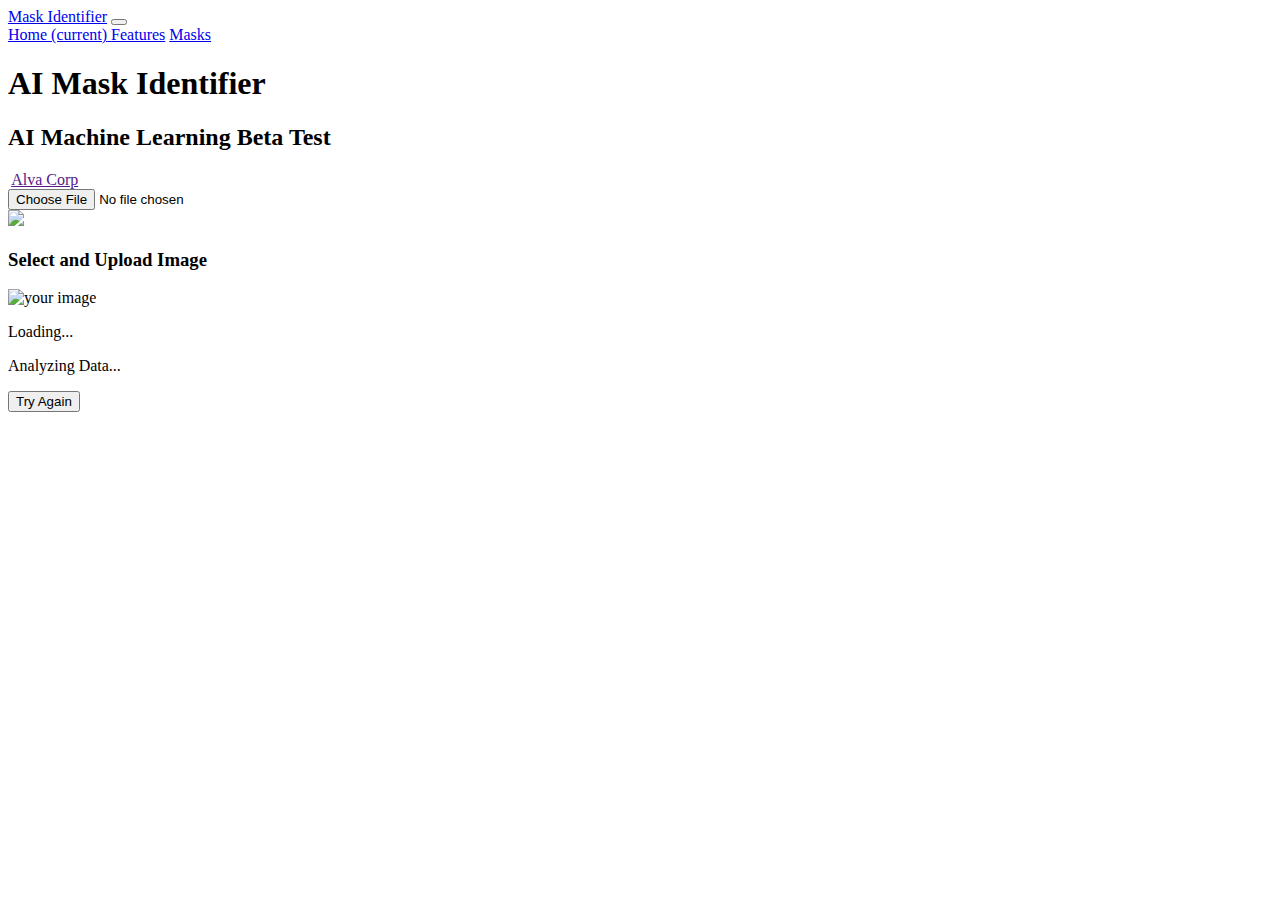
==== index.html @ 5cfe5d08 "sitemap.xml, faivon" ====
<!DOCTYPE html>
<html>

<head>
	<!-- Required meta tags -->
	<meta charset="UTF-8">
	<meta name="viewport" content="width=device-width, initial-scale=1, shrink-to-fit=no">

	<!-- Bootstrap CSS -->
	<meta http-equiv="X-UA-Compatible" content="ie=edge">
	<link rel="shortcut icon" href="/favicon.ico" type="image/x-icon">
	<link rel="icon" href="/favicon.ico" type="image/x-icon">
	<link href="https://fonts.googleapis.com/css?family=Jua&display=swap" rel="stylesheet">
	<link rel="stylesheet" href="https://stackpath.bootstrapcdn.com/bootstrap/4.5.0/css/bootstrap.min.css" integrity="sha384-9aIt2nRpC12Uk9gS9baDl411NQApFmC26EwAOH8WgZl5MYYxFfc+NcPb1dKGj7Sk" crossorigin="anonymous">

	<title>AI Mask Identifier</title>

	
	<link rel="stylesheet" href="style.css">
	<script>
		window.dataLayer = window.dataLayer || [];

		function gtag() {
			dataLayer.push(arguments);
		}
		gtag('js', new Date());
		gtag('config', 'UA-145482737-6');
	</script>
	<!-- Go to www.addthis.com/dashboard to customize your tools -->
<script type="text/javascript" src="//s7.addthis.com/js/300/addthis_widget.js#pubid=ra-5ed5d05eba240241"></script>

</head>
	<link rel="shortcut icon" href="/favicon.ico" type="image/x-icon">
<link rel="icon" href="/favicon.ico" type="image/x-icon">
<body>
	<nav class="p-3 container navbar navbar-expand-lg navbar-light ">
		<a class="navbar-brand" href="#">Mask Identifier</a>
		<button class="navbar-toggler" type="button" data-toggle="collapse" data-target="#navbarNavAltMarkup" aria-controls="navbarNavAltMarkup" aria-expanded="false" aria-label="Toggle navigation">
			<span class="navbar-toggler-icon"></span>
		</button>
		<div class="collapse navbar-collapse" id="navbarNavAltMarkup">
			<div class="navbar-nav">
				<a class="nav-item nav-link active" href="#">Home
					<span class="sr-only">(current)</span>
				</a>
				<a class="nav-item nav-link" href="#">Features</a>
				<a class="nav-item nav-link" href="#">Masks</a>
				<a class="nav-item nav-link disabled" href="#" tabindex="-1" aria-disabled="true"></a>
			</div>
		</div>
	</nav>
	<section class="section">
		<h1 class="title">AI Mask Identifier</h1>
		<h2 class="subtitle">AI Machine Learning Beta Test</h2>
	</section>
	<section class="youtube">
		<div class="container mt-5 youtube-cover d-flex flex-row-reverse">
			<img src="img/syr icon.PNG" alt="" class="youtube-icon">
			<a href="" class="youtube-link">Alva Corp</a>
		</div>
	</section>

	<script class="jsbin" src="https://ajax.googleapis.com/ajax/libs/jquery/1/jquery.min.js"></script>
	<div class="mt-3 container file-upload">

		<div class="image-upload-wrap">
			<input class="file-upload-input" type='file' onchange="readURL(this);" accept="image/*" />
			<div class="drag-text">
				<img src="img/uploadimg.PNG" class="mt-5 pt-5 upload" style=w idth: 20%>
				<h3 class="mb-5 pb-5 pt-4 upload-text">Select and Upload Image</h3>
			</div>
		</div>
		<div class="file-upload-content">
			<img class="file-upload-image" id="mask-image" src="#" alt="your image" />
			<p class="result-message"></p>

			<div id="label-container" class="d-flex flex-column justify-content-around"></div>
			<div id="loading" class="animated bounce">
				<div class="spinner-border" role="status">
					<span class="sr-only">Loading...</span>
				</div>
				<p class="text-center">Analyzing Data...</p>
			</div>
			<p class="result-message"></p>
			<div id="label-container" class="d-flex flex-column justify-content-around"></div>
			<div class="addthis_inline_share_toolbox_6lz1"></div>
			
                <!-- Go to www.addthis.com/dashboard to customize your tools -->
                <div class="addthis_inline_share_toolbox"></div>
            

			<div class="pt-3 image-title-wrap">
				<button type="button p-2" onclick="window.location.reload()" class="try-again-btn">
					<span class="try-again-text">Try Again</span>
				</button>
			</div>
		</div>
	</div>
	<!-- Optional JavaScript -->
	<!-- jQuery first, then Popper.js, then Bootstrap JS -->
	<script src="https://code.jquery.com/jquery-3.5.1.slim.min.js" integrity="sha384-DfXdz2htPH0lsSSs5nCTpuj/zy4C+OGpamoFVy38MVBnE+IbbVYUew+OrCXaRkfj" crossorigin="anonymous"></script>
	<script src="https://cdn.jsdelivr.net/npm/popper.js@1.16.0/dist/umd/popper.min.js" integrity="sha384-Q6E9RHvbIyZFJoft+2mJbHaEWldlvI9IOYy5n3zV9zzTtmI3UksdQRVvoxMfooAo" crossorigin="anonymous"></script>
	<script src="https://stackpath.bootstrapcdn.com/bootstrap/4.5.0/js/bootstrap.min.js" integrity="sha384-OgVRvuATP1z7JjHLkuOU7Xw704+h835Lr+6QL9UvYjZE3Ipu6Tp75j7Bh/kR0JKI" crossorigin="anonymous"></script>
	<script src="https://cdn.jsdelivr.net/npm/@tensorflow/tfjs@1.3.1/dist/tf.min.js"></script>
	<script src="https://cdn.jsdelivr.net/npm/@teachablemachine/image@0.8/dist/teachablemachine-image.min.js"></script>
	<script>
		function readURL(input) {
			if (input.files && input.files[0]) {
				var reader = new FileReader();
				reader.onload = function(e) {
					$('.image-upload-wrap').hide();
					$('#loading').show();
					$('.file-upload-image').attr('src', e.target.result);
					$('.file-upload-content').show();
					$('.image-title').html(input.files[0].name);
				};
				reader.readAsDataURL(input.files[0]);
				init().then(function() {
                    console.log("hello");
                    predict();
                    $('#loading').hide();
                });
			} else {
				removeUpload();
			}
		}

		function removeUpload() {
			$('.file-upload-input').replaceWith($('.file-upload-input').clone());
			$('.file-upload-content').hide();
			$('.image-upload-wrap').show();
		}
		$('.image-upload-wrap').bind('dragover', function() {
			$('.image-upload-wrap').addClass('image-dropping');
		});
		$('.image-upload-wrap').bind('dragleave', function() {
			$('.image-upload-wrap').removeClass('image-dropping');
		});
	</script>
	<script type="text/javascript">
		// More API functions here:
		// https://github.com/googlecreativelab/teachablemachine-community/tree/master/libraries/image
		// the link to your model provided by Teachable Machine export panel
		const URL = "https://teachablemachine.withgoogle.com/models/yacQ9icS9/";
		let model, webcam, labelContainer, maxPredictions;
		// Load the image model and setup the webcam
		async function init() {
			const modelURL = URL + "model.json";
			const metadataURL = URL + "metadata.json";
			// load the model and metadata
			// Refer to tmImage.loadFromFiles() in the API to support files from a file picker
			// or files from your local hard drive
			// Note: the pose library adds "tmImage" object to your window (window.tmImage)
			model = await tmImage.load(modelURL, metadataURL);
			maxPredictions = model.getTotalClasses();
			labelContainer = document.getElementById("label-container");
			for (let i = 0; i < maxPredictions; i++) {
				var element = document.createElement("div")
				element.classList.add("d-flex");
				labelContainer.appendChild(element);
			}
		}
		// run the webcam image through the image model
		async function predict() {
			// predict can take in an image, video or canvas html element
			var image = document.getElementById("mask-image")
            const prediction = await model.predict(image, false);
			prediction.sort((a, b) => parseFloat(b.probability) - parseFloat(a.probability));
			console.log(prediction[0].className);
			var resultMessege, resultrank, resultexplain;
			switch (prediction[0].className) {
				case "cloth":
					resultMessege = "Cloth / Fabric Mask"
					resultrank = "[Green Level : Safe]"
					resultexplain = "The standard cloth / fabric Mask, which is great for preventing normal colds. However, recent research shows that these masks aren't that effective against preventing the Corona Virus."
					break;
				case "dental":
					resultMessege = "Dental Mask"
					resultrank = "[Green Level : Safe]"
					resultexplain = "The standard dental mask, also known as the surgeon mask, is great for hot summers as it is light and easy to breathe. Recent research shows that these masks are effective against preventing the Corona Virus. The dental mask blocks harmful microparticles from at least 3.0㎛. Unless the user is in a direct infection environment,  the dental mask is safe to use." 
					break;
				case "kf80":
					resultMessege = "KF80 Mask"
					resultrank = "[Yellow Level : Dust & Cautious]"
					resultexplain = "The standard KF80 mask, which is created and approved by the Korea Food and Drug Administration, is good for micro dust and easy to breathe. Recent research shows that these masks are effective against preventing the Corona Virus. The KF80 mask blocks 80% of harmful microparticles from at least 0.6㎛. Unless the user is in a direct infection environment, the KF80 mask is safe to use." 
					break;
				case "kf94":
					resultMessege = "KF94 Mask"
					resultrank = "[Yellow Level : Dust & Cautious]"
					resultexplain = "The standard KF94 mask, which is created and approved by the Korea Food and Drug Administration, is great for micro dust and easy to breathe. Recent research shows that these masks are effective against preventing the Corona Virus. The KF94 mask blocks 94% of harmful microparticles from at least 0.4㎛. Unless the user is in a direct infection environment, the KF94 mask is safe to use." 
					break;
				case "kf99":
					resultMessege = "KF99 Mask"
					resultrank = "[Yellow Level : Dust & Cautious]"
					resultexplain = "The standard KF99 mask, which is created and approved by the Korea Food and Drug Administration, is excellent for micro dust. Recent research shows that these masks are highly effective against preventing the Corona Virus. The KF99 blocks 99% of harmful microparticles from at least 0.4㎛. Patients with respiratory diseases or problems with breathing should be cautious as the KF99 mask has a low transmittance rate with oxygen."
					break;
				case "n95":
					resultMessege = "N95 Mask"
					resultrank = "[Red Level : Danger & Lethal]"
					resultexplain = "The standard N95 mask, also known as the medical mask, is excellent for preventing the Corona Virus. This mask is frequently used and highly recommended in hospitals as it is the best medical mask against environments with high infection rates. The N95 mask blocks 95% of harmful microparticles from at least 0.2㎛. Patients with respiratory diseases or problems with breathing should be cautious as the KF99 mask has a low transmittance rate with oxygen."
					break;
				case "gas":
					resultMessege = "Gas / Military Mask"
					resultrank = "[Red Level : Danger & Lethal]"
					resultexplain = "The Gas / Military mask, usually seen in films, is excellent for survival in most toxic and lethal environments. This mask is frequently used and highly recommended in chemical, biological, radiological, or nuclear exposures in the military. Depending on the performance of the gas mask and it's filtering, the user will be able to survive lethal situations, including the five MOPP levels. Patients with respiratory diseases or claustrophobia should be cautious as the gas mask has a low transmittance rate with oxygen and can cause panic attacks."
					break;
				case "train":
					resultMessege = "Sports Training Mask"
					resultrank = "[Blue Level : Event]"
					resultexplain = "The training mask, which is great for working out and increasing intensity with cardiovascular exercises. However, recent research shows that these masks aren't that effective against preventing the Corona Virus."
					break;
				case "plague":
					resultMessege = "Plague Doctor"
					resultrank = "[Blue Level : Event]"
					resultexplain = "The Plague Doctor mask, which is great for bringing nostalgia to people in Europe during the 17th century. This outfit is usually known as the medieval black plague doctor. However, this outfit was implemented by doctors during the year 1619 in France. This outfit was one of the best models of protective clothing during the 17th century as it prevented exposure against viruses and the plague. Recent research shows that these masks aren't that effective against preventing the Corona Virus."
					break;
				case "halloween":
					resultMessege = "Happy Halloween"
					resultrank = "[Blue Level : Event]"
					resultexplain = "Nice Halloween Mask! "
					break;
				default:
			}
			var title = "<div class='" + prediction[0].className + "-mask-title'>" + resultMessege + "</div>"
			var rank = "<div class='mask-rank pt-2'>" + resultrank + "</div>"
			var explain = "<div class='mask-explain  pt-2 pb-2'>" + resultexplain + "</div>"
			 $('.result-message').html(title + rank + explain);
			
			var barWidth;
			for (let i = 0; i < maxPredictions; i++) {
			if (prediction[i].probability.toFixed(2) > 0.1) {
				barWidth = Math.round(prediction[i].probability.toFixed(2) * 100) + "%";
			} else if (prediction[i].probability.toFixed(2) >= 0.01) {
				barWidth = "4%"
			} else {
				barWidth = "2%"
			}
			var labelTitle;
			switch (prediction[i].className) {
				case "cloth":
					labelTitle = "Cloth / Fabric"
					break;
				case "dental":
					labelTitle = "Dental"
					break;
				case "kf80":
					labelTitle = "KF80  "
					break;
				case "kf94":
					labelTitle = "KF94  "
					break;
				case "kf99":
					labelTitle = "KF99  "
					break;
				case "n95":
					labelTitle = "N95  "
					break;
				case "gas":
					labelTitle = "Gas  "
					break;
				case "train":
					labelTitle = "Sports Training  "
					break;
				case "plague":
					labelTitle = "Plague Doctor  "
					break;
				case "halloween":
					labelTitle = "Halloween  "
					break;
				default:
					labelTitle = "unknown"
			}
			var label = "<div class='mask-label d-flex align-items-center'>" + labelTitle + "</div>"
			var bar = "<div class='bar-container position-relative container'><div class='" + prediction[i].className + "-box'></div><div class='d-flex justify-content-center align-items-center " + prediction[i].className + "-bar' style='width: " + barWidth + "'><span class='d-block percent-text'>" + Math.round(prediction[i].probability.toFixed(2) * 100) + "%</span></div></div>"
			labelContainer.childNodes[i].innerHTML = label + bar;
		}
		}
	</script>

</body>
<!-- Copyright (c) 2020 by Aaron Vanston (https://codepen.io/aaronvanston/pen/yNYOXR)

Permission is hereby granted, free of charge, to any person obtaining a copy of this software and associated documentation files (the "Software"), to deal in the Software without restriction, including without limitation the rights to use, copy, modify, merge, publish, distribute, sublicense, and/or sell copies of the Software, and to permit persons to whom the Software is furnished to do so, subject to the following conditions:

The above copyright notice and this permission notice shall be included in all copies or substantial portions of the Software.

THE SOFTWARE IS PROVIDED "AS IS", WITHOUT WARRANTY OF ANY KIND, EXPRESS OR IMPLIED, INCLUDING BUT NOT LIMITED TO THE WARRANTIES OF MERCHANTABILITY, FITNESS FOR A PARTICULAR PURPOSE AND NONINFRINGEMENT. IN NO EVENT SHALL THE AUTHORS OR COPYRIGHT HOLDERS BE LIABLE FOR ANY CLAIM, DAMAGES OR OTHER LIABILITY, WHETHER IN AN ACTION OF CONTRACT, TORT OR OTHERWISE, ARISING FROM, OUT OF OR IN CONNECTION WITH THE SOFTWARE OR THE USE OR OTHER DEALINGS IN THE SOFTWARE. -->

</html>
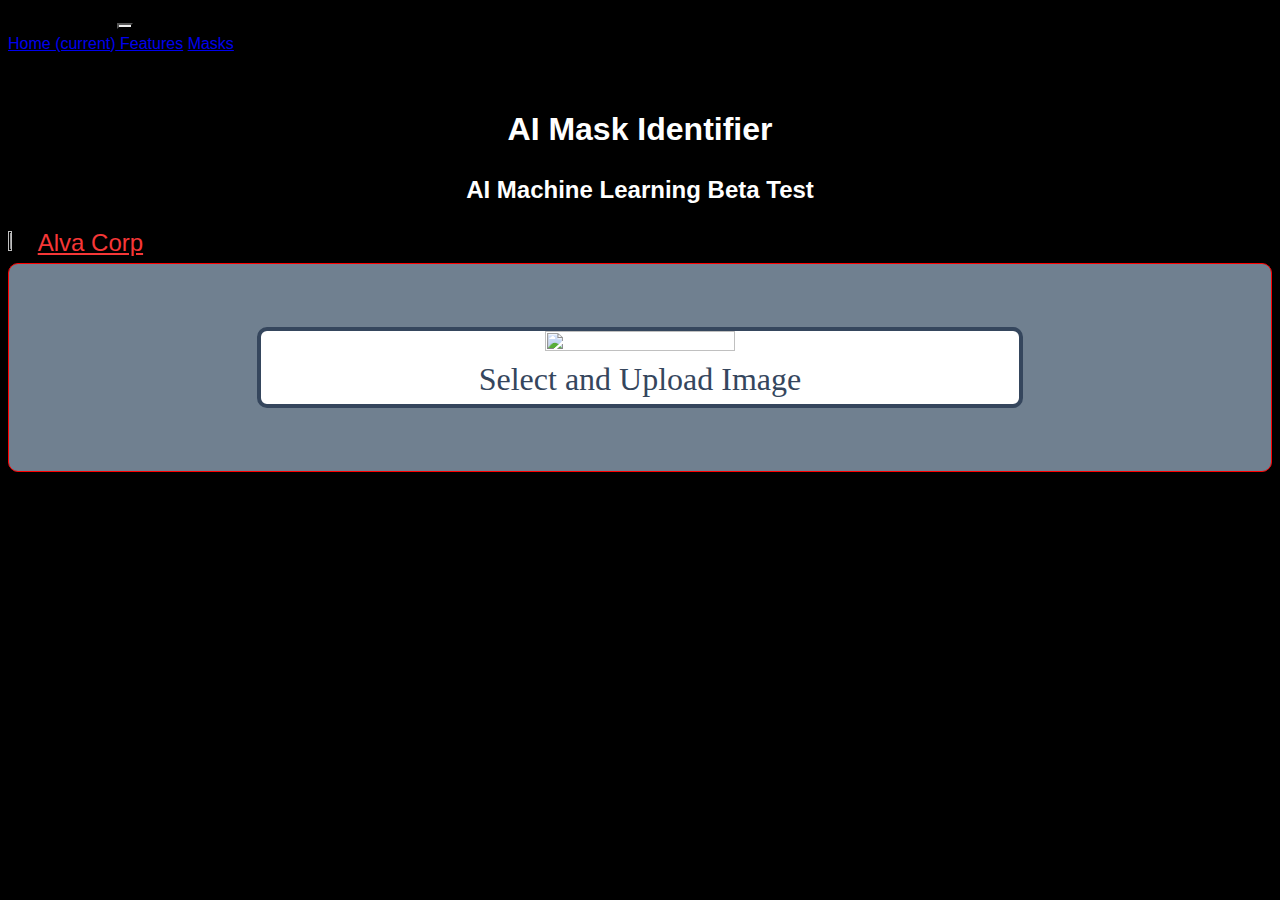
==== commit a4611b35: "mobile hud with smaller hud fix" ====
--- a/index.html
+++ b/index.html
@@ -66,7 +66,7 @@
 		<div class="image-upload-wrap">
 			<input class="file-upload-input" type='file' onchange="readURL(this);" accept="image/*" />
 			<div class="drag-text">
-				<img src="img/uploadimg.PNG" class="mt-5 pt-5 upload" style=w idth: 20%>
+				<img src="img/uploadimg.PNG" class="mt-5 pt-5 upload" style=w idth: 10%>
 				<h3 class="mb-5 pb-5 pt-4 upload-text">Select and Upload Image</h3>
 			</div>
 		</div>
--- a/style.css
+++ b/style.css
@@ -0,0 +1,422 @@
+body {
+  font-family: sans-serif;
+  background-color: #000000;
+
+}
+
+
+
+.file-upload {
+  border-radius: 10px;
+  margin: 0 auto;
+  padding: 5% 0;
+  border: solid 1.5px #FF0000;
+  background-color:	#708090;
+}
+
+.file-upload-btn {
+  width: 100%;
+  margin: 0;
+  color: #fff;
+  background: #1FB264;
+  border: none;
+  padding: 10px;
+  border-radius: 4px;
+  border-bottom: 4px solid #15824B;
+  transition: all .2s ease;
+  outline: none;
+  text-transform: uppercase;
+  font-weight: 700;
+}
+
+.file-upload-btn:hover {
+  background: #1AA059;
+  color: #ffffff;
+  transition: all .2s ease;
+  cursor: pointer;
+}
+
+.file-upload-btn:active {
+  border: 0;
+  transition: all .2s ease;
+}
+
+.file-upload-content {
+  display: none;
+  text-align: center;
+}
+
+.file-upload-input {
+  position: absolute;
+  margin: 0;
+  padding: 0;
+  width: 100%;
+  height: 100%;
+  outline: none;
+  opacity: 0;
+  cursor: pointer;
+}
+
+.image-upload-wrap {
+  width: 60%;
+  border: 4px dashed #1FB264;
+  position: relative;
+  object-fit: contain;
+  border-radius: 10px;
+  border: solid 4px #35465d;
+  background-color: #ffffff;
+ margin: 0 auto;
+}
+
+
+.image-dropping,
+.image-upload-wrap:hover {
+  background-color: #ffffff;
+  border: 4px dashed #ffffff;
+}
+
+.image-title-wrap {
+  padding: 0 15px 15px 15px;
+  color: #222;
+}
+
+.drag-text {
+  text-align: center;
+}
+
+.drag-text h3 {
+  font-weight: 100;
+  width: 50%
+  text-transform: uppercase;
+  font-family: NanumSquareR;
+  font-size: 2rem;
+  font-weight: normal;
+  font-stretch: normal;
+  font-style: normal;
+  line-height: 1.53;
+  letter-spacing: normal;
+  text-align: center;
+  color: #35465d;
+  margin: 0 auto;
+}
+
+.upload-text {
+	width: 70%;
+	font-size: 1.5rem;
+	color:  #35465d;
+	text-align: center;
+	margin: 0 auto;
+}
+
+.file-upload-image {
+  max-height: 60%;
+  max-width: 60%;
+  margin: auto;
+  padding: 10px;
+}
+
+.try-again-btn {
+  border-radius: 40px;
+  border: solid 1.5px #35465d;
+  background-color: #35465d;
+}
+
+.try-again-text {
+  display: block;
+  font-size: 1.5rem;
+  text-align: center;
+  color: #ffffff;
+  padding: 4px 15px;
+}
+
+
+
+.navbar-light .navbar-brand {
+	line-height:1.68;
+	text-align: left;
+	color: #000000;
+	
+		
+}
+
+.navbar-light .navbar-toggler {
+	border-color: #000000
+}
+
+.section {
+	margin-top: 50px;
+}
+
+.title {
+	line-height:1.68;
+	text-align: center;
+	color: #FFFFFF;
+	
+		
+}
+
+.subtitle {
+	line-height:1;
+	text-align: center;
+	color: #FFFFFF;
+	
+		
+}
+
+/* On screens that are 600px or less, set the background color to olive */
+@media screen and (max-width: 600px) {
+  html {
+    font-size: 10px;
+  }
+.navbar-brand {
+	font-size: 2rem;
+	}
+}
+
+.youtube-link {
+	font-size: 1.5rem;
+	line-height:1.71;
+	text-align: center;
+	color: #f73737;
+	text-decoration: underline;
+	
+		
+}
+.youtube-link:hover {
+	font-size: 1.5rem;
+	line-height:1.71;
+	text-align: center;
+	color: #f73737;
+	text-decoration: underline;
+	
+		
+}
+
+
+.youtube-icon {
+	width: 2%;
+	height: 2%;
+}
+
+.upload {
+	width: 50%;
+	height: 50%;
+}
+
+
+.bar-container {
+  height: 3.0rem;
+
+}
+
+.cloth-box {
+  position: absolute;
+  top: 0;
+  left: 0;
+  height: 2rem;
+  border-radius: 10px;
+  width: 100%;
+  background-color: rgba(0,255,0, 0.2);
+}
+.cloth-bar {
+  position: absolute;
+  top: 0;
+  left: 0;
+  height: 2rem;
+  border-radius: 10px;
+  background-color: rgba(0,255,0, 1);
+}
+.dental-box {
+  position: absolute;
+  top: 0;
+  left: 0;
+  height: 2rem;
+  border-radius: 10px;
+  width: 100%;
+  background-color: rgba(117, 204, 84, 0.2);
+}
+.dental-bar {
+  position: absolute;
+  top: 0;
+  left: 0;
+  height: 2rem;
+  border-radius: 10px;
+  background-color: rgba(117, 204, 84, 1);
+}
+.kf80-box {
+  position: absolute;
+  top: 0;
+  left: 0;
+  height: 2rem;
+  border-radius: 10px;
+  width: 100%;
+  background-color: rgba(255,165,0, 0.2);
+}
+.kf80-bar {
+  position: absolute;
+  top: 0;
+  left: 0;
+  height: 2rem;
+  border-radius: 10px;
+  background-color: rgba(255,165,0, 1);
+}
+.kf94-box {
+  position: absolute;
+  top: 0;
+  left: 0;
+  height: 2rem;
+  border-radius: 10px;
+  width: 100%;
+  background-color: rgba(251, 176, 59, 0.2);
+}
+.kf94-bar {
+  position: absolute;
+  top: 0;
+  left: 0;
+  height: 2rem;
+  border-radius: 10px;
+  background-color: rgba(251, 176, 59, 1);
+}
+.kf99-box {
+  position: absolute;
+  top: 0;
+  left: 0;
+  height: 2rem;
+  border-radius: 10px;
+  width: 100%;
+  background-color: rgba(255,127,80, 0.2);
+}
+.kf99-bar {
+  position: absolute;
+  top: 0;
+  left: 0;
+  height: 2rem;
+  border-radius: 10px;
+  background-color: rgba(255,127,80, 1);
+}
+.n95-box {
+  position: absolute;
+  top: 0;
+  left: 0;
+  height: 2rem;
+  border-radius: 10px;
+  width: 100%;
+  background-color: rgba(255,0,0, 0.2);
+}
+.n95-bar {
+  position: absolute;
+  top: 0;
+  left: 0;
+  height: 2rem;
+  border-radius: 10px;
+  background-color: rgba(255,0,0, 1);
+}
+.gas-box {
+  position: absolute;
+  top: 0;
+  left: 0;
+  height: 2rem;
+  border-radius: 10px;
+  width: 100%;
+  background-color: rgba(220,20,60, 0.2);
+}
+.gas-bar {
+  position: absolute;
+  top: 0;
+  left: 0;
+  height: 2rem;
+  border-radius: 10px;
+  background-color: rgba(220,20,60, 1);
+}
+.train-box {
+  position: absolute;
+  top: 0;
+  left: 0;
+  height: 2rem;
+  border-radius: 10px;
+  width: 100%;
+  background-color: rgba(0,255,255, 0.2);
+}
+.train-bar {
+  position: absolute;
+  top: 0;
+  left: 0;
+  height: 2rem;
+  border-radius: 10px;
+  background-color: rgba(0,255,255, 1);
+}
+.plague-box {
+  position: absolute;
+  top: 0;
+  left: 0;
+  height: 2rem;
+  border-radius: 10px;
+  width: 100%;
+  background-color: rgba(0,191,255, 0.2);
+}
+.plague-bar {
+  position: absolute;
+  top: 0;
+  left: 0;
+  height: 2rem;
+  border-radius: 10px;
+  background-color: rgba(0,191,255, 1);
+}
+.halloween-box {
+  position: absolute;
+  top: 0;
+  left: 0;
+  height: 2rem;
+  border-radius: 10px;
+  width: 100%;
+  background-color: rgba(0,0,255, 0.2);
+}
+.halloween-bar {
+  position: absolute;
+  top: 0;
+  left: 0;
+  height: 2rem;
+  border-radius: 10px;
+  background-color: rgba(0,0,255, 1);
+}
+
+.mask-explain {
+    font-size: 1.0rem;
+	text-align: left; 
+	padding-left: 2rem;
+	padding-right: 1rem;
+	
+	
+    
+}
+}
+.percent-text {
+  font-size: 1rem;
+  color: #ffffff;
+}
+.mask-label {
+    width: 20%;
+    text-align: left;
+    height: 2rem;
+}
+#label-container {
+    width: 80%;
+    margin: 0 auto;
+}
+.result-message {
+    font-size: 2rem;
+}
+.mask-label {
+    width: 20%;
+    text-align: left;
+    height: 2rem;
+}
+label {
+  cursor: pointer;
+  display: inline-block;
+  width: 90px;
+  height: 41px;
+  box-shadow: 0 0 0 8px #e5e9ea inset;
+  border-radius: 30px;
+  position: rel ative;
+}